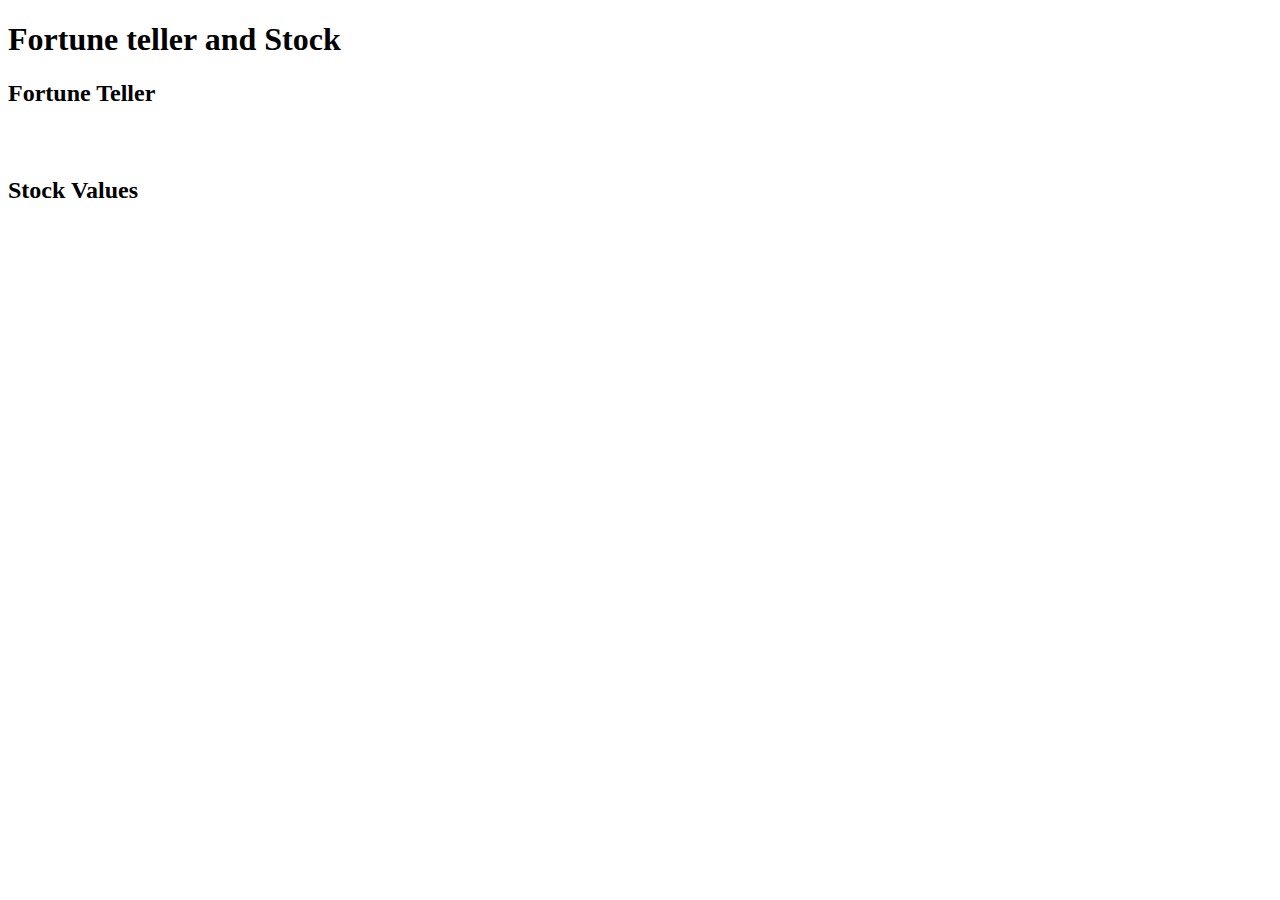
==== index.html @ a5691d52 "Create index.html" ====
<!DOCTYPE html>
<html>
<head>
<title>Web page</title>
</head>
<body>

<h1>Fortune teller and Stock </h1>
  
  <h2>Fortune Teller</h2>
			<p id="fortune1"></p>
			<p id="fortune2"></p>
			<p id="fortune3" style="padding-bottom: 30px"></p>
  
   <h2>Stock Values</h2>
   <p id="sbux"></p>
			<p id="tsla"></p>
			<p id="sbux"></p>
			<p id="amzn"></p>
      <p id="nke"></p>
			<p id="aapl" style="padding-bottom: 30px"></p>
  
  <script src="../JS/stocks.js"></script>
	<script src="../JS/fortuneTeller.js"></script>
	<script>
		setTimeout(function(){ alert("The page has loaded"); }, 500);
		function Function() {
			alert("Welcome!");
		}
	</script>

</body>
</html>
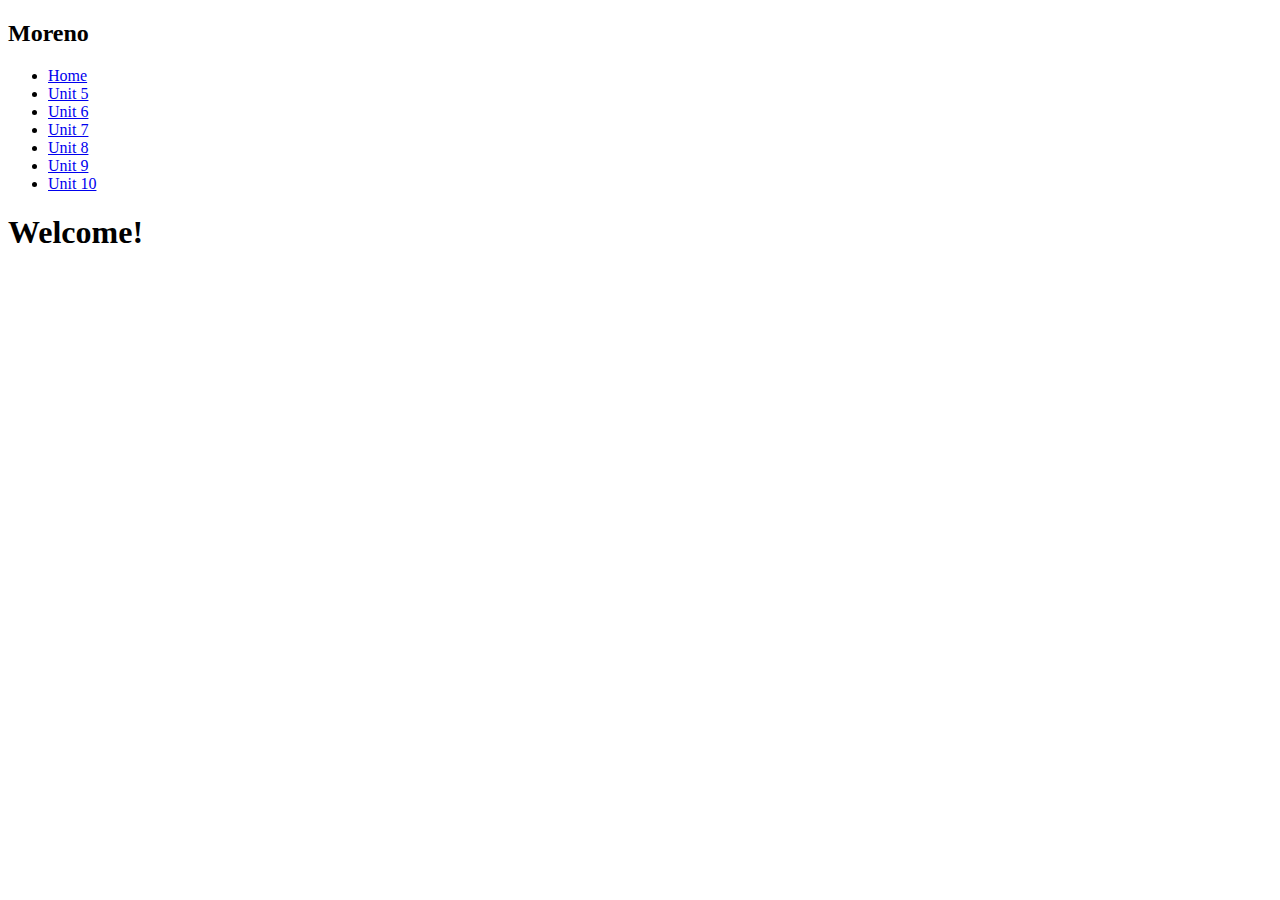
==== commit da0801f9: "Update index.html" ====
--- a/index.html
+++ b/index.html
@@ -1,33 +1,38 @@
 <!DOCTYPE html>
+<head>
+<meta charset="utf-8"/>
+<meta name="viewport" content="width=device-width, initial-scale=1.0">
+<title>Joe Moreno Portfolio Website</title>
+<link href="https://fonts.googleapis.com/css2?family=Raleway:wght@400;900&display=swap" rel="stylesheet">
+	<link rel="stylesheet" href="CSS/styles.css">
+</head>
 <html>
-<head>
-<title>Web page</title>
-</head>
 <body>
+	
+		<div class="wrapper">
+    <div class="sidebar">
+        <h2>Moreno</h2>
+        <ul>
+            <li><a href="#" class="center">Home</a></li>
+            <li><a href="examples/unit5.html" class="center">Unit 5</a></li>
+            <li><a href="examples/unit6.html" class="center">Unit 6</a></li>
+            <li><a href="examples/unit7.html" class="center">Unit 7</a></li>
+            <li><a href="examples/unit8.html" class="center">Unit 8</a></li>
+            <li><a href="examples/unit9.html" class="center">Unit 9</a></li>
+            <li><a href="examples/unit10.html" class="center">Unit 10</a></li>
+        </ul> 
+    </div>
+		
+	<div class="main_content">
+        <div class="header"><h1>Welcome!</h1></div>  
+        <div class="info">
+          
+      </div>
+    </div>
+</div>
 
-<h1>Fortune teller and Stock </h1>
-  
-  <h2>Fortune Teller</h2>
-			<p id="fortune1"></p>
-			<p id="fortune2"></p>
-			<p id="fortune3" style="padding-bottom: 30px"></p>
-  
-   <h2>Stock Values</h2>
-   <p id="sbux"></p>
-			<p id="tsla"></p>
-			<p id="sbux"></p>
-			<p id="amzn"></p>
-      <p id="nke"></p>
-			<p id="aapl" style="padding-bottom: 30px"></p>
-  
-  <script src="../JS/stocks.js"></script>
-	<script src="../JS/fortuneTeller.js"></script>
-	<script>
-		setTimeout(function(){ alert("The page has loaded"); }, 500);
-		function Function() {
-			alert("Welcome!");
-		}
-	</script>
-
+		
+	
+	
 </body>
 </html>
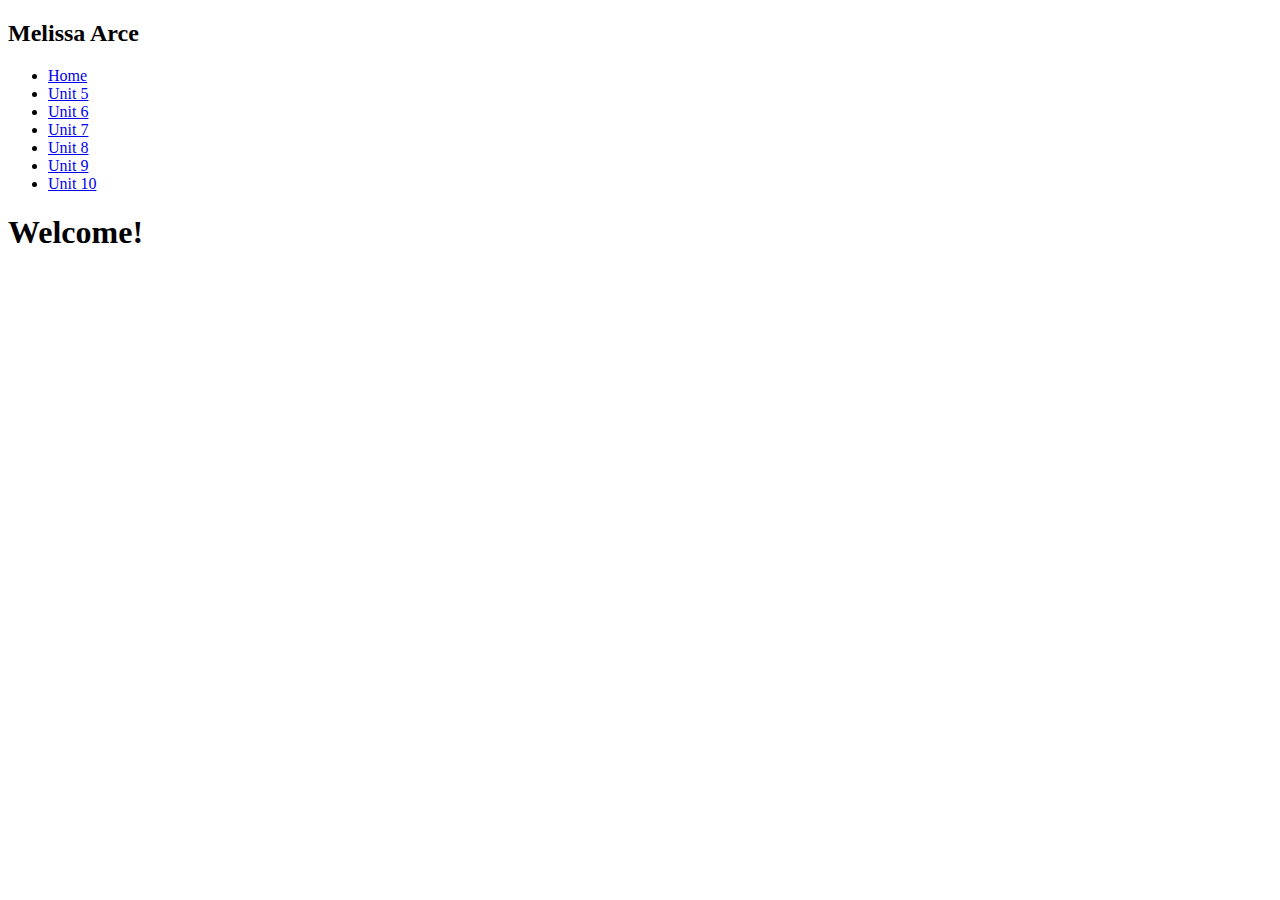
==== commit dbde3e71: "Update index.html" ====
--- a/index.html
+++ b/index.html
@@ -2,7 +2,7 @@
 <head>
 <meta charset="utf-8"/>
 <meta name="viewport" content="width=device-width, initial-scale=1.0">
-<title>Joe Moreno Portfolio Website</title>
+<title>Melissa Arce Portfolio Website</title>
 <link href="https://fonts.googleapis.com/css2?family=Raleway:wght@400;900&display=swap" rel="stylesheet">
 	<link rel="stylesheet" href="CSS/styles.css">
 </head>
@@ -11,7 +11,7 @@
 	
 		<div class="wrapper">
     <div class="sidebar">
-        <h2>Moreno</h2>
+        <h2>Melissa Arce</h2>
         <ul>
             <li><a href="#" class="center">Home</a></li>
             <li><a href="examples/unit5.html" class="center">Unit 5</a></li>
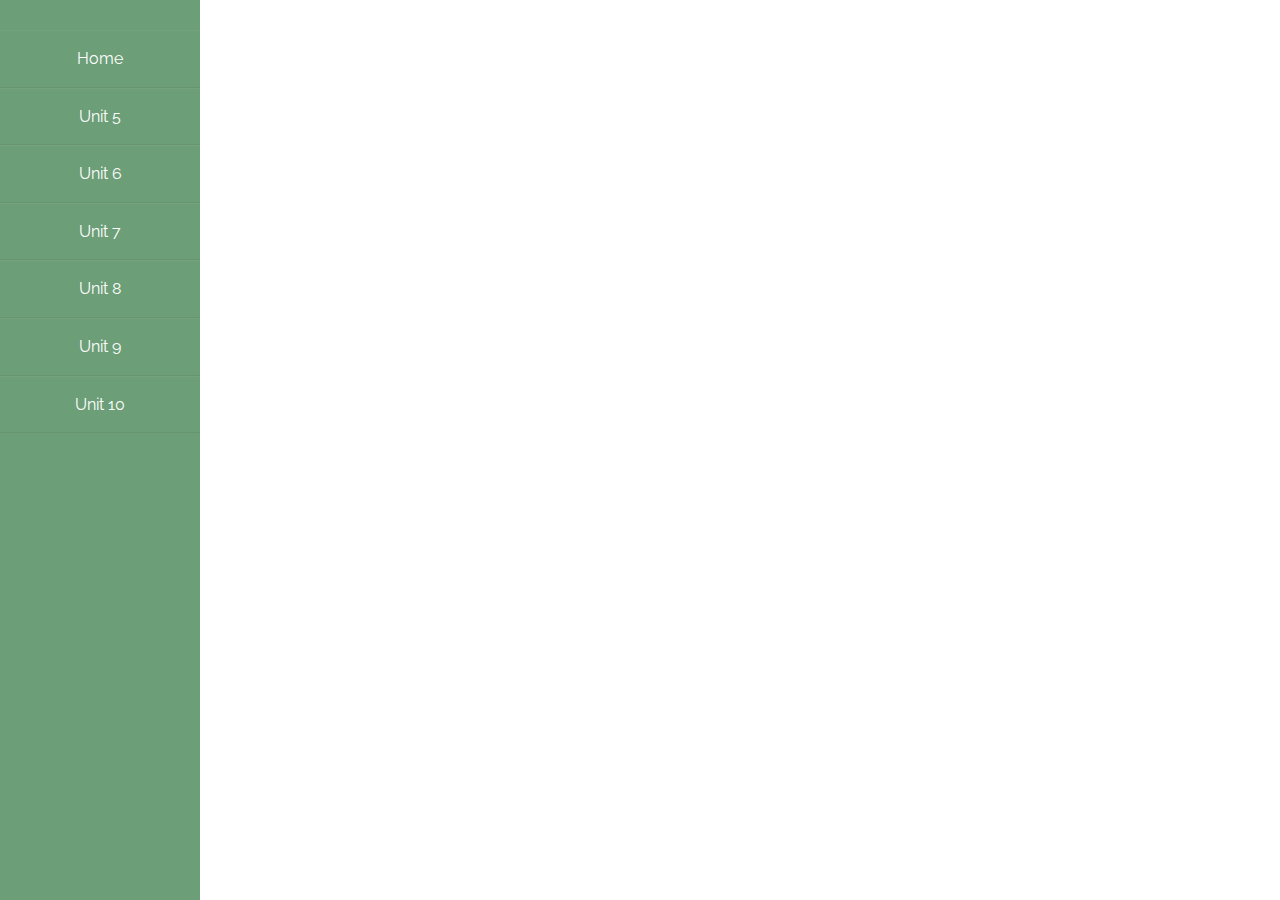
==== commit 7fce7a28: "Update index.html" ====
--- a/index.html
+++ b/index.html
@@ -11,7 +11,7 @@
 	
 		<div class="wrapper">
     <div class="sidebar">
-        <h2>Melissa Arce</h2>
+     
         <ul>
             <li><a href="#" class="center">Home</a></li>
             <li><a href="examples/unit5.html" class="center">Unit 5</a></li>
@@ -24,7 +24,7 @@
     </div>
 		
 	<div class="main_content">
-        <div class="header"><h1>Welcome!</h1></div>  
+        <div class="header"><Melissa Arce</h1></div>  
         <div class="info">
           
       </div>
--- a/CSS/styles.css
+++ b/CSS/styles.css
@@ -0,0 +1,111 @@
+/* CSS Document */
+*{
+  margin: 0;
+  padding: 0;
+  box-sizing: border-box;
+  list-style: none;
+  text-decoration: none;
+	font-family: 'Raleway', sans-serif;
+}
+body {
+   
+	font-size: 16px;
+	margin: 0;
+	line-height: 1.6;
+	height: 100%;
+	width: 100%;
+}
+.center {
+	text-align: center;
+}
+.wrapper{
+  display: flex;
+  position: relative;
+}
+
+.wrapper .sidebar{
+  width: 200px;
+  height: 100%;
+  background: #6c9e77;
+  padding: 30px 0px;
+  position: fixed;
+}
+
+.wrapper .sidebar h2{
+  color: #fff;
+  text-transform: uppercase;
+  text-align: center;
+  margin-bottom: 30px;
+}
+
+.wrapper .sidebar ul li{
+  padding: 15px;
+  border-bottom: 1px solid #bdb8d7;
+  border-bottom: 1px solid rgba(0,0,0,0.05);
+  border-top: 1px solid rgba(255,255,255,0.05);
+}    
+
+.wrapper .sidebar ul li a{
+  color: #ffffff;
+  display: block;
+}
+
+.wrapper .sidebar ul li a .fas{
+  width: 25px;
+}
+
+.wrapper .sidebar ul li:hover{
+  background-color: #6c9e77;
+}
+      
+.wrapper .sidebar ul li:hover a{
+  color: #fff;
+}
+ 
+
+
+.wrapper .sidebar .social_media a{
+  display: block;
+  width: 40px;
+  background: #594f8d;
+  height: 40px;
+  line-height: 45px;
+  text-align: center;
+  margin: 0 5px;
+  color: #bdb8d7;
+  border-top-left-radius: 5px;
+  border-top-right-radius: 5px;
+}
+
+.wrapper .main_content {
+  width: 100%;
+  margin-left: 200px;
+}
+
+.wrapper .main_content .header{
+  padding: 200px 200px 20px 200px;
+  background: #fff;
+  color: #717171;
+  
+}
+h1 {
+	font-size: 192px;
+}
+.wrapper .main_content .info{
+  margin: 20px;
+  color: #263023;
+  line-height: 25px;
+  height: 600px;
+}
+.wrapper .main_content .info div{
+  margin-bottom: 20px;
+	
+}
+.wrapper .main_content .info #canvas {
+	border: solid black;
+}
+@media (max-height: 500px){
+  .social_media{
+    display: none !important;
+  }
+}
